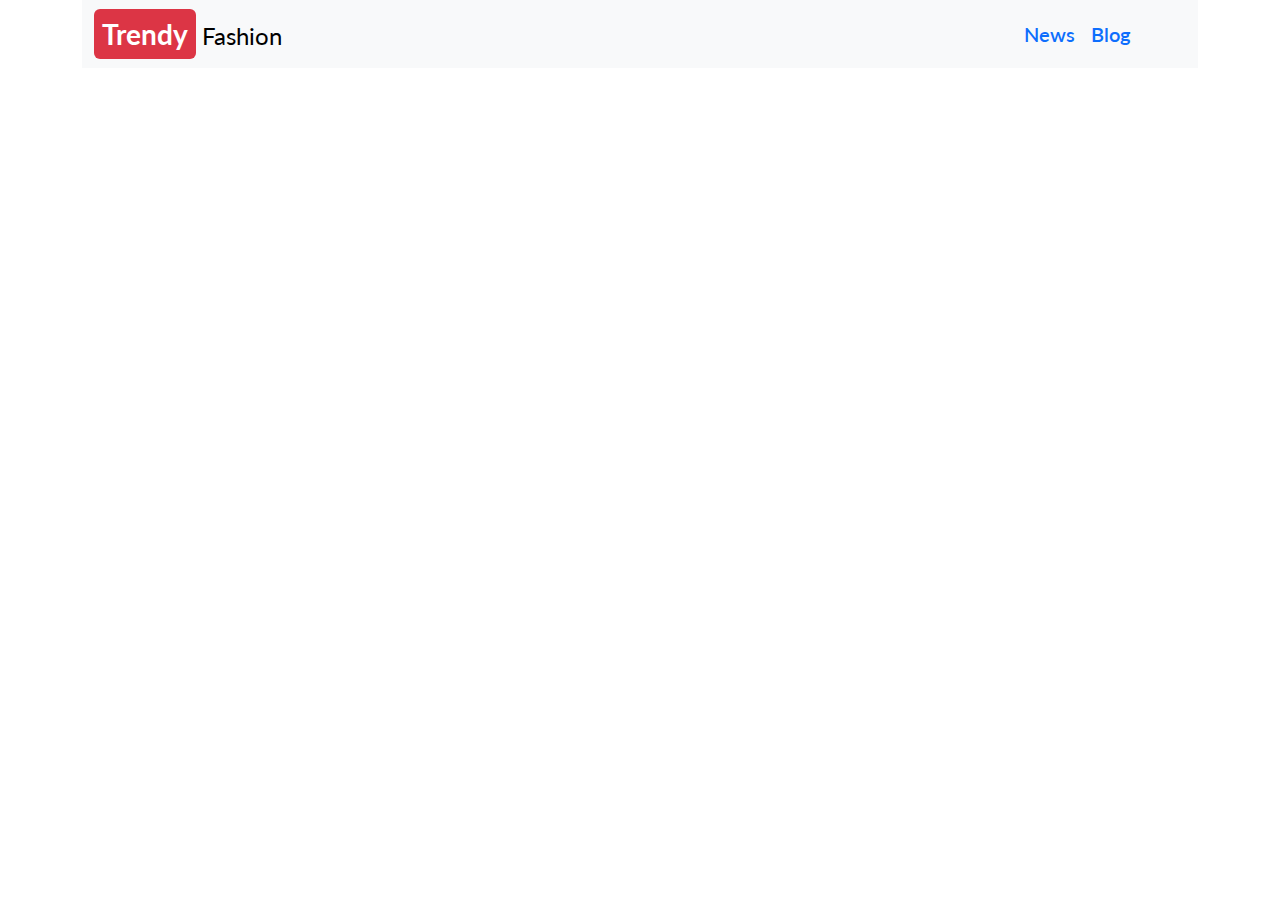
==== index.html @ 66383ff0 "Loader added and handled starting and ending" ====
<!DOCTYPE html>
<html lang="en">

<head>
    <meta charset="UTF-8">
    <meta http-equiv="X-UA-Compatible" content="IE=edge">
    <meta name="viewport" content="width=device-width, initial-scale=1.0">
    <title>Trendy Portall</title>
    <!-- bootstrap Link -->
    <link rel="stylesheet" href="https://cdn.jsdelivr.net/npm/bootstrap@5.2.0/dist/css/bootstrap.min.css">
    <!-- Google Font -->
    <link href="https://fonts.googleapis.com/css2?family=Lato&family=Permanent+Marker&family=Poppins&display=swap"
        rel="stylesheet">
    <link rel="stylesheet" href="style.css">
</head>

<body>

    <header>
        <nav class="container">
            <nav class="navbar navbar-expand-lg bg-light">
                <div class="container-fluid">
                    <a class="navbar-brand fs-4" href="#"><span
                            class="text-white rounded px-2 py-2 fw-bold fs-3 bg-danger">Trendy</span>
                        Fashion</a>
                    <div class="d-flex" id="navbarSupportedContent">
                        <ul class="navbar-nav fs-5 fw-semibold pe-5 me-auto mb-2 mb-lg-0">
                            <li class="nav-item">
                                <a class="nav-link text-primary" aria-current="page" href="#">News</a>
                            </li>
                            <li class="nav-item">
                                <a class="nav-link text-primary" href="#">Blog</a>
                            </li>
                        </ul>
                    </div>
                </div>
            </nav>
        </nav>
        <!-- Categories Section -->
        <section>
            <div id="category-container" class="container text-center fs-5">

            </div>
        </section>
    </header>
    <!-- Display News Section -->
    <main class="container">
        <section>
            <div id="news-container" class="row row-cols-1 g-4">

            </div>
        </section>
        <!-- Spinner/Loader Section -->
        <section id="loader" class="d-none">
            <div style="height: 400px;" class="d-flex justify-content-center align-items-center">
                <div class="spinner-border text-primary" role="status">
                    <span class="visually-hidden">Loading...</span>
                </div>
            </div>
        </section>

        <!-- Modal Content -->
        <section>

            <!-- Modal -->
            <div class="modal fade" id="detailsPostModal" tabindex="-1" aria-labelledby="detailsPostModalLabel"
                aria-hidden="true">
                <div class="modal-dialog modal-dialog-centered">
                    <div class="modal-content">
                        <div class="modal-header">
                            <h5 class="modal-title" id="detailsPostModalLabel">Modal title</h5>
                            <button type="button" class="btn-close" data-bs-dismiss="modal" aria-label="Close"></button>
                        </div>
                        <div class="modal-body">
                            <h4 id="viewsTotal">Views</h4>
                        </div>
                        <div class="modal-footer">
                            <button type="button" class="btn btn-secondary" data-bs-dismiss="modal">Close</button>
                        </div>
                    </div>
                </div>
            </div>
        </section>
    </main>


    <script src="	https://cdn.jsdelivr.net/npm/bootstrap@5.2.0/dist/js/bootstrap.bundle.min.js"></script>
    <!-- Javascript Links -->
    <script src="js/trendy.js"></script>
</body>

</html>
---- style.css ----
body {
    font-family: 'Lato', sans-serif;
}
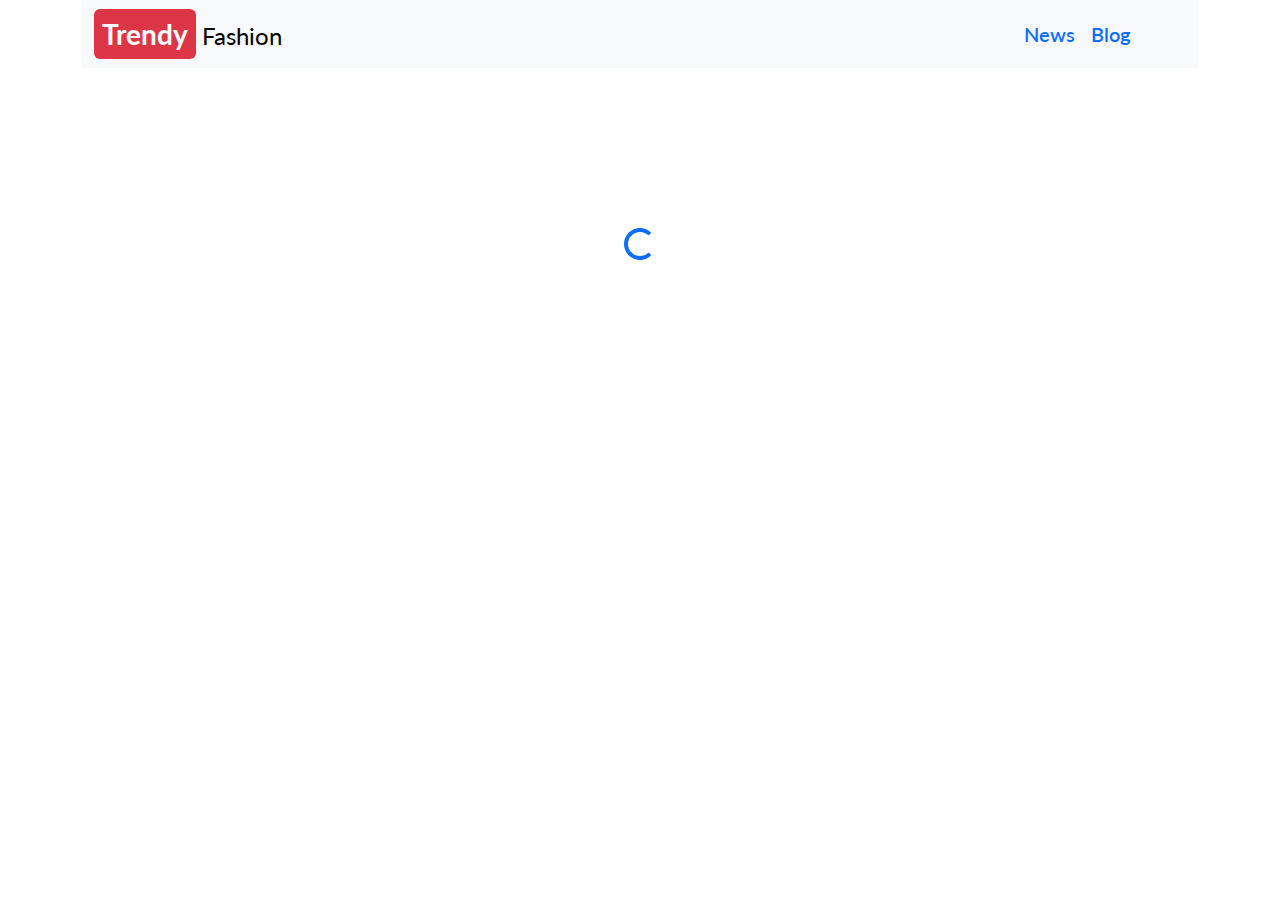
==== commit f82296db: "author image added" ====
--- a/index.html
+++ b/index.html
@@ -15,7 +15,6 @@
 </head>
 
 <body>
-
     <header>
         <nav class="container">
             <nav class="navbar navbar-expand-lg bg-light">
@@ -26,10 +25,10 @@
                     <div class="d-flex" id="navbarSupportedContent">
                         <ul class="navbar-nav fs-5 fw-semibold pe-5 me-auto mb-2 mb-lg-0">
                             <li class="nav-item">
-                                <a class="nav-link text-primary" aria-current="page" href="#">News</a>
+                                <a class="nav-link text-primary" aria-current="page" href="index.html">News</a>
                             </li>
                             <li class="nav-item">
-                                <a class="nav-link text-primary" href="#">Blog</a>
+                                <a class="nav-link text-primary" href="blog.html">Blog</a>
                             </li>
                         </ul>
                     </div>
@@ -43,8 +42,15 @@
             </div>
         </section>
     </header>
-    <!-- Display News Section -->
+
     <main class="container">
+        <!-- Total post Count Section -->
+        <section>
+            <div id="count-container">
+
+            </div>
+        </section>
+        <!-- Display News Section -->
         <section>
             <div id="news-container" class="row row-cols-1 g-4">
 
--- a/style.css
+++ b/style.css
@@ -1,3 +1,8 @@
 body {
     font-family: 'Lato', sans-serif;
+}
+
+.author-img {
+    height: 30px;
+    width: 30px;
 }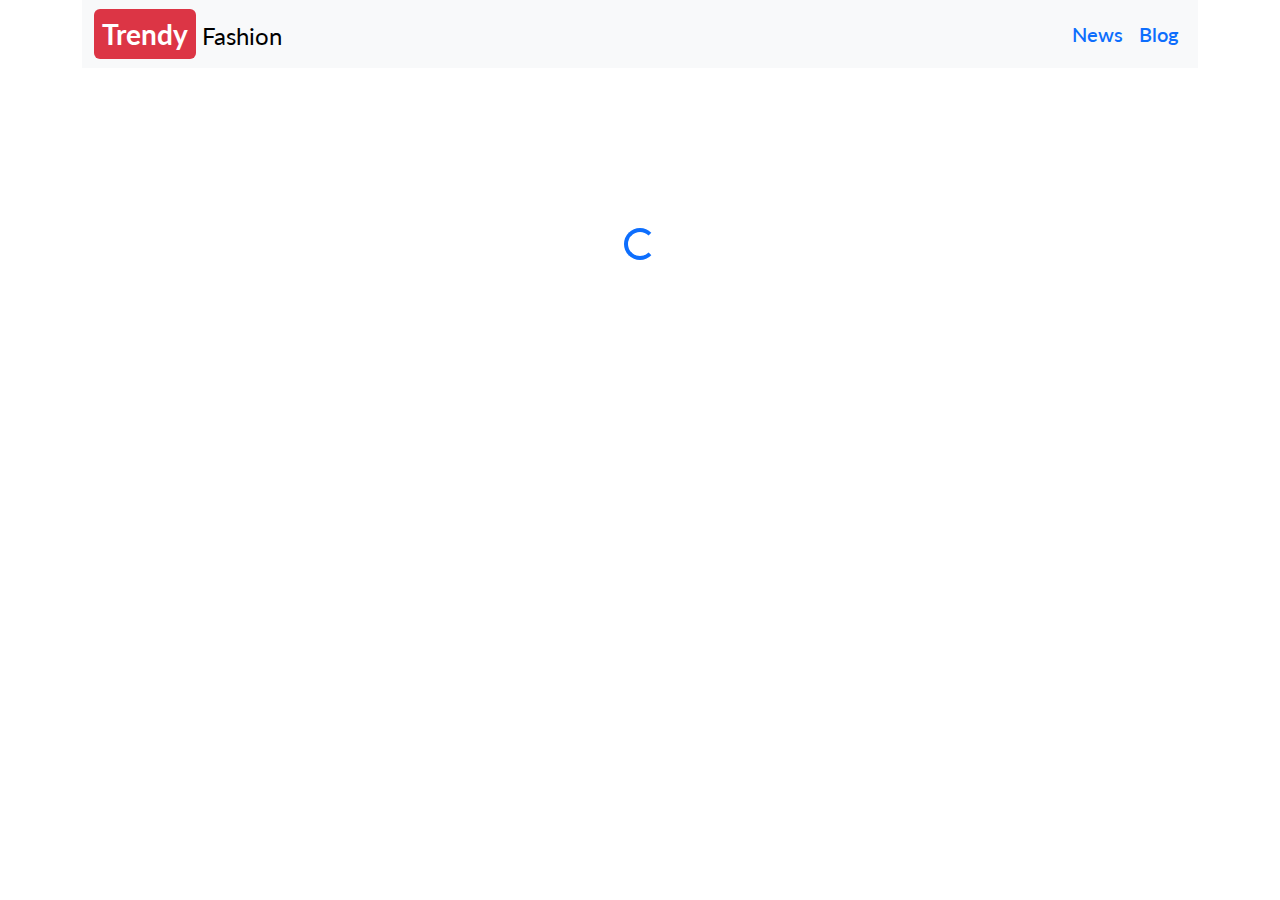
==== commit db216d52: "nav responsive done" ====
--- a/index.html
+++ b/index.html
@@ -23,9 +23,9 @@
                             class="text-white rounded px-2 py-2 fw-bold fs-3 bg-danger">Trendy</span>
                         Fashion</a>
                     <div class="d-flex" id="navbarSupportedContent">
-                        <ul class="navbar-nav fs-5 fw-semibold pe-5 me-auto mb-2 mb-lg-0">
+                        <ul class="navbar-nav top-menu fs-5 fw-semibold me-auto mb-lg-0">
                             <li class="nav-item">
-                                <a class="nav-link text-primary" aria-current="page" href="index.html">News</a>
+                                <a class="nav-link news-sm text-primary" aria-current="page" href="index.html">News</a>
                             </li>
                             <li class="nav-item">
                                 <a class="nav-link text-primary" href="blog.html">Blog</a>
--- a/style.css
+++ b/style.css
@@ -5,4 +5,33 @@
 .author-img {
     height: 30px;
     width: 30px;
+}
+
+#details {
+    display: -webkit-box;
+    -webkit-line-clamp: 2;
+    -webkit-box-orient: vertical;
+    overflow: hidden;
+    text-overflow: ellipsis;
+}
+
+@media only screen and (max-width: 600px) {
+    body {
+        background-color: rgb(0, 0, 0);
+    }
+
+    .top-menu {
+        display: flex;
+        flex-direction: row;
+        font-size: 15px !important
+    }
+
+    .news-sm {
+        padding-right: 7px;
+
+    }
+
+    .category-text {
+        color: aliceblue;
+    }
 }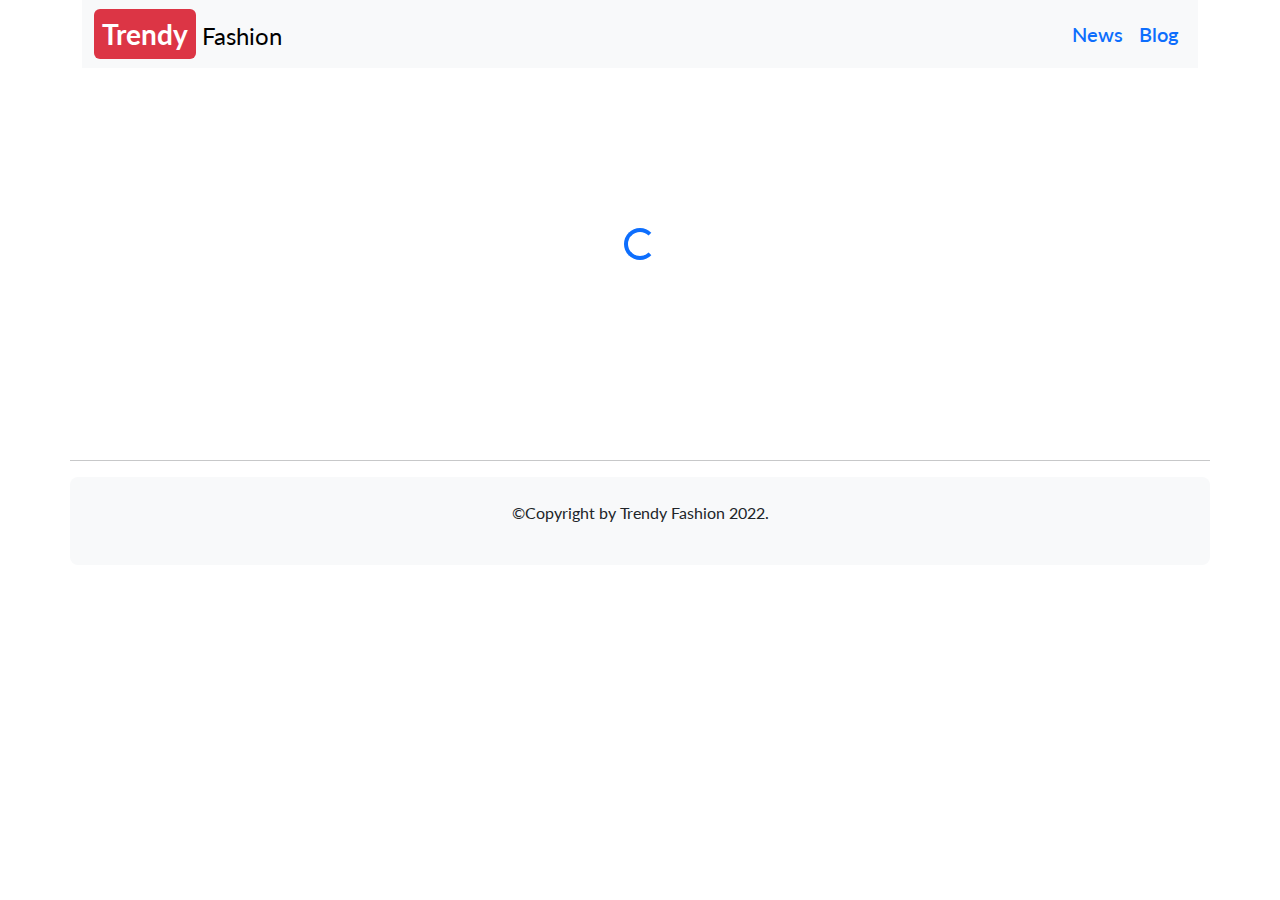
==== commit c875a963: "footer added" ====
--- a/index.html
+++ b/index.html
@@ -88,6 +88,10 @@
             </div>
         </section>
     </main>
+    <hr class="container border-1">
+    <footer class="container text-center bg-light py-4 mt-2 rounded-3">
+        <p><small class="fs-6">©Copyright by Trendy Fashion 2022.</small></p>
+    </footer>
 
 
     <script src="	https://cdn.jsdelivr.net/npm/bootstrap@5.2.0/dist/js/bootstrap.bundle.min.js"></script>
--- a/style.css
+++ b/style.css
@@ -34,4 +34,30 @@
     .category-text {
         color: aliceblue;
     }
+
+    .post-image {
+        width: 100vh !important;
+    }
+
+    .post-title {
+        font-size: 16px !important;
+    }
+
+    .post-details {
+        font-size: 13px;
+    }
+
+    .author-name {
+
+        font-size: 13px;
+        margin-bottom: 0 !important;
+    }
+
+    .post-views {
+        font-size: 13px;
+    }
+
+    .post-btn {
+        padding: 2px 2px;
+    }
 }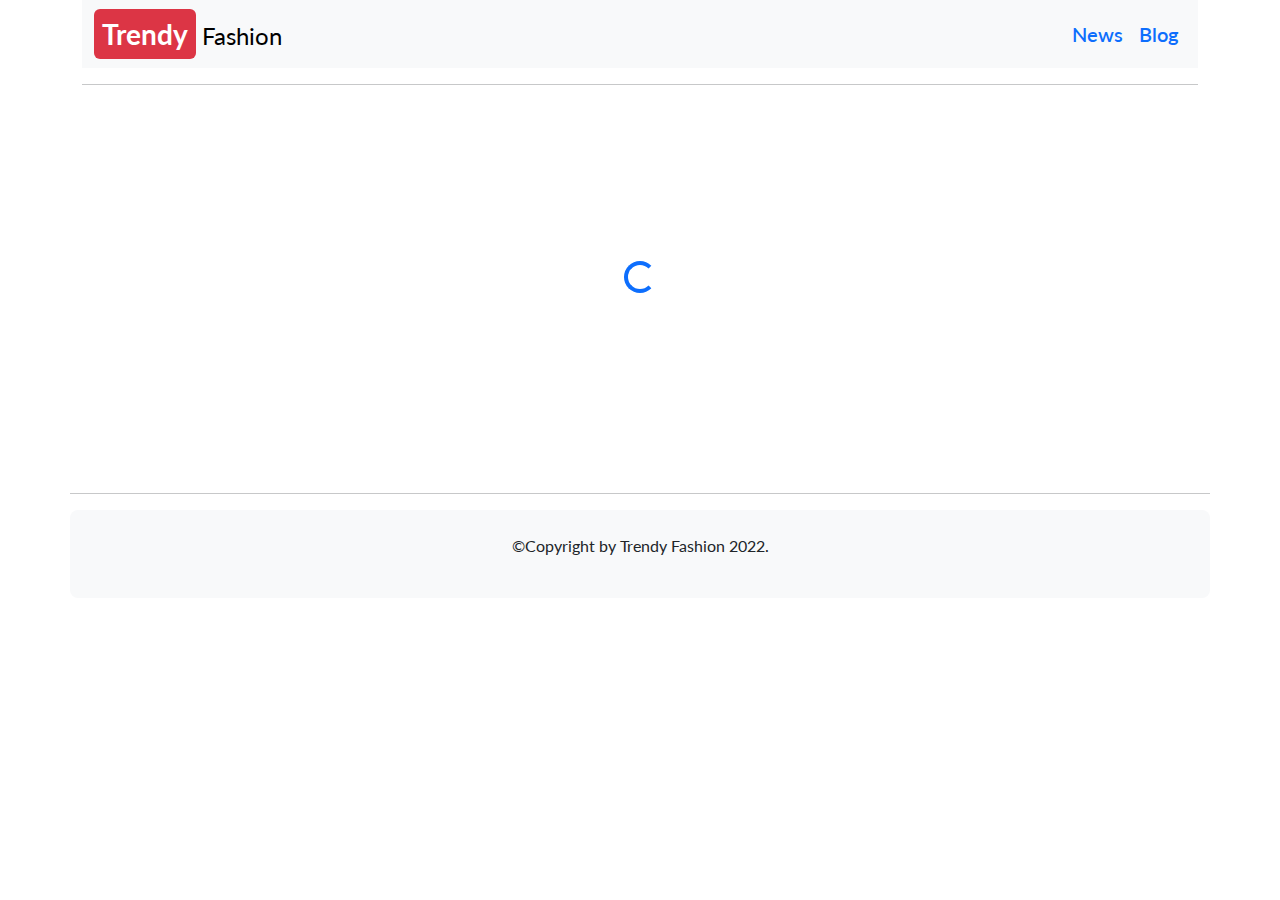
==== commit b5ad80be: "Document Title updated" ====
--- a/index.html
+++ b/index.html
@@ -5,7 +5,7 @@
     <meta charset="UTF-8">
     <meta http-equiv="X-UA-Compatible" content="IE=edge">
     <meta name="viewport" content="width=device-width, initial-scale=1.0">
-    <title>Trendy Portall</title>
+    <title>Trendy Fashion</title>
     <!-- bootstrap Link -->
     <link rel="stylesheet" href="https://cdn.jsdelivr.net/npm/bootstrap@5.2.0/dist/css/bootstrap.min.css">
     <!-- Google Font -->
@@ -34,7 +34,9 @@
                     </div>
                 </div>
             </nav>
+            <hr class="container border-1">
         </nav>
+
         <!-- Categories Section -->
         <section>
             <div id="category-container" class="container text-center fs-5">
